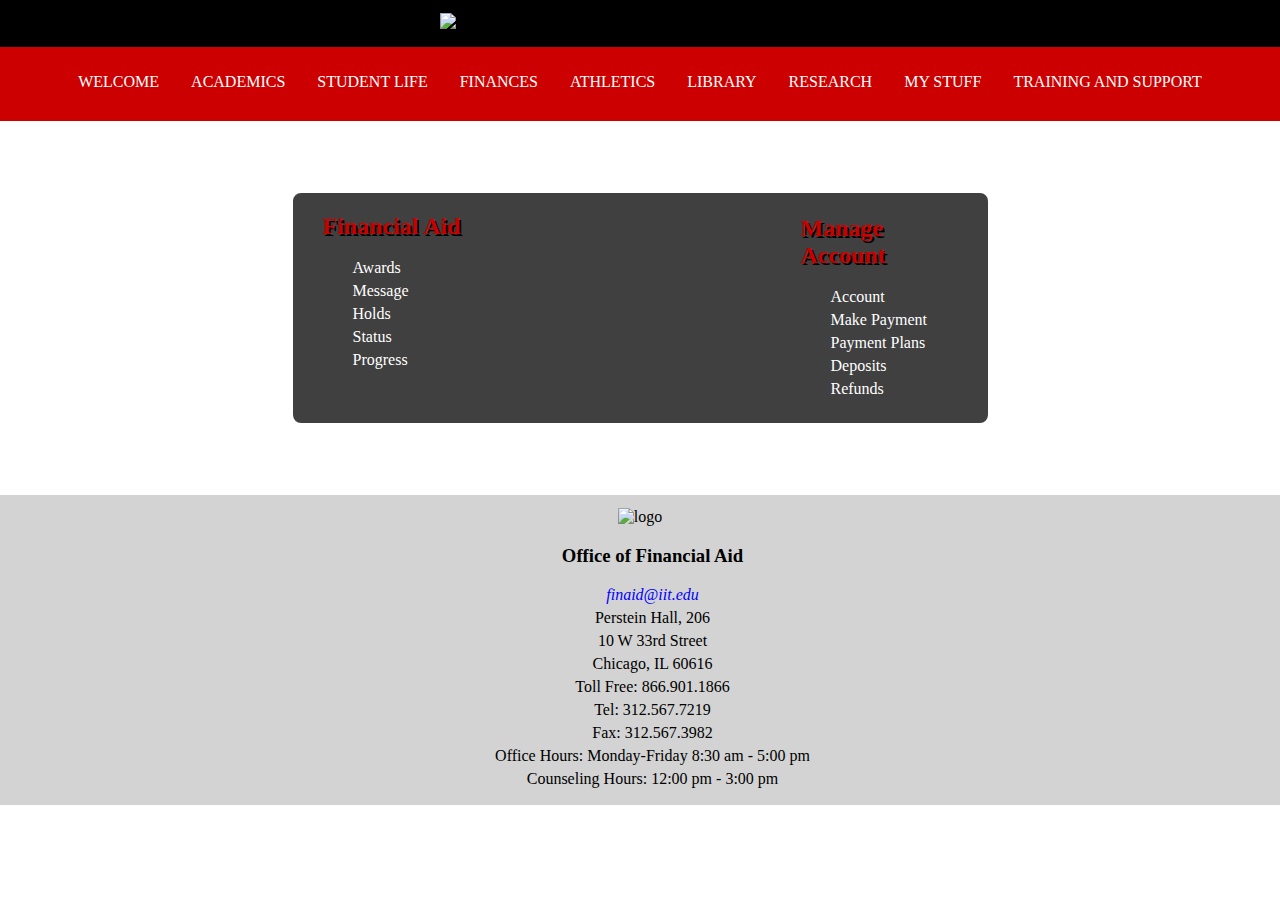
==== finance.html @ 7bce456e "Merge pull request #5 from MakeMyIITeduGreatAgain/master" ====
<!DOCTYPE html>
<html lang = "en-us">
  <head>
    <meta charset = "UTF-8" />
    <meta name = "viewport" content = "width=device-width, initial-scale = 1.0, shrink-to-fit = no" />
    <title> IIT Finance </title>
    <link rel = "stylesheet" href = "css/normalize.css">
    <!--<link rel = "stylesheet" href = "css/welcome.css">-->
    <link rel = "stylesheet" href = "css/finance.css"> <!-- placeholder for finance.css file-->
  </head>
  <body id = "finance-page">
    <div id="logoIIT">
      <img class="iitImage"src="https://web.iit.edu/sites/all/modules/custom/iit_global_footer/images/IIT-Footer-Logo.png" alt="IITlogo1">
    </div>
    <!-- nav bar-->
    <nav id="welcome-nav">
      <ul>
        <li><a href="welcome.html">Welcome</a></li>
        <li><a href="">Academics</a></li>
        <li><a href="">Student Life</a></li>
        <li><a href="finance.html">Finances</a></li>
        <li><a href="">Athletics</a></li>
        <li><a href="">Library</a></li>
        <li><a href="">Research</a></li>
        <li><a href="">My Stuff</a></li>
        <li><a href="">Training and Support</a></li>
      </ul>
    </nav>
    <!--Financial Aid(s) box -->
    <div id = "FinAid">
      <h2>Financial Aid</h2>
      <p class="ud"><a href="#">Awards</a></p>
      <p class="ud"><a href="#">Message</a></p>
      <p class="ud"><a href="#">Holds</a></p>
      <p class="ud"><a href="#">Status</a></p>
      <p class="last"><a href="#">Progress</a></p>
      <div class="manAccount" >  
        <h2>Manage Account</h2>
        <p class="ud"><a href="#">Account</a></p>
        <p class="ud"><a href="#">Make Payment</a></p>
        <p class="ud"><a href="#">Payment Plans</a></p>
        <p class="ud"><a href="#">Deposits</a></p>
        <p class="last"><a href="#">Refunds</a></p>
      </div>  
    </div>
    <!--Contact Information box -->
    <footer class="footer">
      <div class="triangleLogo">
        <img src="https://www.scoutforceathlete.com/media/college/illinois-instate-of-tech55d1c2121c114.png" alt="logo">
      </div>
      <h3 class="footerText">Office of Financial Aid</h3>
      <address>
        <p class="footerText"><a class="link1" href="mailto:finaid@iit.edu">finaid@iit.edu</a></p>
      </address>
      <p class="footerText">Perstein Hall, 206</p>
      <p class="footerText">10 W 33rd Street</p>
      <p class="footerText">Chicago, IL 60616</p>
      <p class="footerText">Toll Free: 866.901.1866</p>
      <p class="footerText">Tel: 312.567.7219</p>
      <p class="footerText">Fax: 312.567.3982</p>
      <p class="footerText">Office Hours: Monday-Friday 8:30 am - 5:00 pm</p>
      <p class="footerText">Counseling Hours: 12:00 pm - 3:00 pm</p>
    </footer>
  </body>
---- css/welcome.css ----
body{
    margin: 0;
    padding: 0;
}
#hawk {
    height: 35%;
    width: 35%;
    margin: 0 auto;
}
nav#welcome-nav{
  text-align: center;
  background-color: #cc0000;
  position: relative;
  top: 0;
  max-width: 100%;
  padding: 10px;
  margin: 0;
}
nav#welcome-nav ul{
  text-align: center;
  display: inline-block;
  list-style-type: none;
  margin: 0;
  padding: 0;
  overflow: hidden;
}
nav#welcome-nav ul li{
  float: left;
  text-align: center;
  margin: 0;
  width: auto;
}
nav#welcome-nav ul li a{
  text-align: center;
  display: block;
  padding: 1em; 
  font-size: 1em;
  color: white;
  text-decoration: none;
  text-transform: uppercase;
  font-family: Spectral;
}
#logoIIT{
  display: block;
  background-color: black;
  padding: 1%;
}
.iitImage{
  width: 400px;
  display: block;
  margin: auto;
  padding-bottom: 3px;
}
---- css/finance.css ----
body{
  margin: 0;
  padding: 0;
}
/*financial aid css*/
#big-title{
  text-align:center;
}
#Contact-Information{
  margin: auto;
  top: 0;
  right: 0;
  bottom: 0;
  left: 0;
  height: 30%;
  width: 30%;
  border-style: solid;
  border-width: 2px;
  border-color: #E7E7E7;
  border-radius: 10px;
  text-align:center;
}
/*part of the welcome.css file*/
nav#welcome-nav{
  text-align: center;
  background-color: #cc0000;
  position: relative;
  top: 0;
  max-width: 100%;
  padding: 10px;
  margin: 0;
}
nav#welcome-nav ul{
  text-align: center;
  display: inline-block;
  list-style-type: none;
  margin: 0;
  padding: 0;
  overflow: hidden;
}
nav#welcome-nav ul li{
  float: left;
  text-align: center;
  margin: 0;
  width: auto;
}
nav#welcome-nav ul li a{
  text-align: center;
  display: block;
  padding: 1em; 
  font-size: 1em;
  color: white;
  text-decoration: none;
  text-transform: uppercase;
  font-family: Spectral;
   
}
#logoIIT{
  display: block;
  background-color: black;
  padding: 1%;
}
.iitImage{
  width: 400px;
  display: block;
  margin: auto;
  padding-bottom: 3px;
}
.footer {
  padding-top: 1%;
  padding-bottom: 1%;
  left: 0;
  bottom: 0;
  margin-top: 70px;
  width: 100%;
  background-color: lightgray;
  color: black;
  text-align: center;
  position: relative;
  display: block;
}
img{
  width: 80px;
}
p{
  text-align: left;
  padding-left: 25px;
  margin: 5px;
}
h3{
  text-align: left;
  padding-left: 25px;
}
#FinAid{
  margin: auto;
  padding-left: 30px;
  margin-top: 70px;
  padding-right: 25px;
  top: 0;
  right: 0;
  bottom: 0;
  left:0;
  width: 50%;
  border-style: solid;
  border-width: 2px;
  border-color: white;
  border-radius: 10px;
  background-color: #404040;
  background-image: url("https://upload.wikimedia.org/wikipedia/en/thumb/a/a6/IIT_Scarlet_Hawks.svg/1144px-IIT_Scarlet_Hawks.svg.png");
  background-size: 160px ;
  background-repeat: no-repeat;
  background-position: center;
  position: relative;
  column-count: 2;
  
}
#FinAid::before {
  content: '';
  top: 0;
  right: 0;
  left: 0;
  bottom: 0;
  background: rgba(0,0,0,0.8);
}
a{
  color: white;
  text-decoration: none;
  position: relative; 
}
.link1{
  text-align: center;
  color: blue;
}
a:hover {
  text-decoration: underline;
  color: #ffcc00;
}

h2{
  position: relative;
  color: #cc0000;
  text-shadow: 2px 2px black;
}

li a:hover {
  background-color: #800000;
   
}
li a:active {
  background-color: #800000;
}
.last{
  padding-bottom: 25px;
}
.manAccount{
  padding-top: 2px;
  padding-left: 150px;
}
.footerText{
  text-align: center;
}
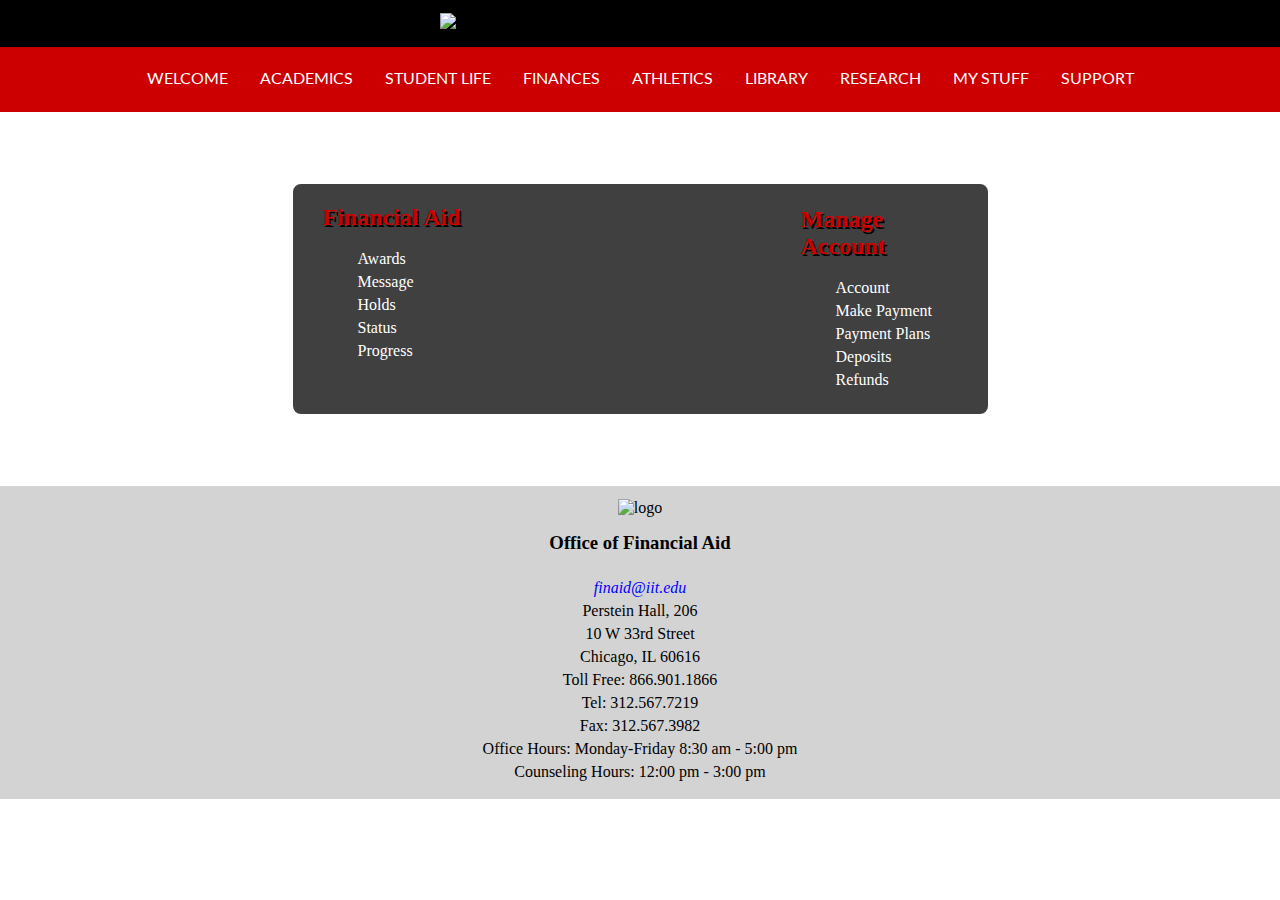
==== commit 94f5b7c5: "Merge pull request #6 from MakeMyIITeduGreatAgain/master" ====
--- a/finance.html
+++ b/finance.html
@@ -1,16 +1,16 @@
 <!DOCTYPE html>
 <html lang = "en-us">
   <head>
-    <meta charset = "UTF-8" />
+    <meta charset="utf-8"/>
     <meta name = "viewport" content = "width=device-width, initial-scale = 1.0, shrink-to-fit = no" />
     <title> IIT Finance </title>
-    <link rel = "stylesheet" href = "css/normalize.css">
     <!--<link rel = "stylesheet" href = "css/welcome.css">-->
-    <link rel = "stylesheet" href = "css/finance.css"> <!-- placeholder for finance.css file-->
+    <link rel = "stylesheet" href = "css/index.css"> <!-- placeholder for finance.css file-->
+    <link href="https://fonts.googleapis.com/css?family=Lato" rel="stylesheet"><!--Font Stack-->
   </head>
   <body id = "finance-page">
     <div id="logoIIT">
-      <img class="iitImage"src="https://web.iit.edu/sites/all/modules/custom/iit_global_footer/images/IIT-Footer-Logo.png" alt="IITlogo1">
+      <img class="iitImage" src="https://web.iit.edu/sites/all/modules/custom/iit_global_footer/images/IIT-Footer-Logo.png" alt="IITlogo1">
     </div>
     <!-- nav bar-->
     <nav id="welcome-nav">
@@ -23,19 +23,19 @@
         <li><a href="">Library</a></li>
         <li><a href="">Research</a></li>
         <li><a href="">My Stuff</a></li>
-        <li><a href="">Training and Support</a></li>
+        <li><a href="">Support</a></li>
       </ul>
     </nav>
     <!--Financial Aid(s) box -->
     <div id = "FinAid">
-      <h2>Financial Aid</h2>
+      <h2 class="finAidh2">Financial Aid</h2><!--Added a class to better customize-->
       <p class="ud"><a href="#">Awards</a></p>
       <p class="ud"><a href="#">Message</a></p>
       <p class="ud"><a href="#">Holds</a></p>
       <p class="ud"><a href="#">Status</a></p>
       <p class="last"><a href="#">Progress</a></p>
       <div class="manAccount" >  
-        <h2>Manage Account</h2>
+        <h2 class="finAidh2">Manage Account</h2><!--Added a class to better customize-->
         <p class="ud"><a href="#">Account</a></p>
         <p class="ud"><a href="#">Make Payment</a></p>
         <p class="ud"><a href="#">Payment Plans</a></p>
@@ -45,10 +45,8 @@
     </div>
     <!--Contact Information box -->
     <footer class="footer">
-      <div class="triangleLogo">
-        <img src="https://www.scoutforceathlete.com/media/college/illinois-instate-of-tech55d1c2121c114.png" alt="logo">
-      </div>
-      <h3 class="footerText">Office of Financial Aid</h3>
+      <img class="triangleLogo" src="https://www.scoutforceathlete.com/media/college/illinois-instate-of-tech55d1c2121c114.png" alt="logo"> <!--Added class inside of img-->
+       <h3 class="footerText1">Office of Financial Aid</h3><!--added a different class name-->
       <address>
         <p class="footerText"><a class="link1" href="mailto:finaid@iit.edu">finaid@iit.edu</a></p>
       </address>
--- a/css/index.css
+++ b/css/index.css
@@ -0,0 +1,660 @@
+/**********meyer reset*************************/
+/* http://meyerweb.com/eric/tools/css/reset/ 
+   v2.0 | 20110126
+   License: none (public domain)
+*/
+
+html, body, span, applet, object, iframe,
+h1, h4, h5, h6, blockquote, pre, abbr, acronym, big, cite, code,
+del, dfn, em, ins, kbd, q, s, samp,
+small, strike, strong, sub, sup, tt, var,
+b, u, i, center,
+dl, dt, dd, ol, ul, li,
+fieldset, form, label, legend,
+table, caption, tbody, tfoot, thead, tr, th, td,
+article, aside, canvas, details, embed, 
+figure, figcaption, footer, header, hgroup, 
+menu, nav, output, ruby, section, summary,
+time, mark, audio, video {
+	margin: 0;
+	padding: 0;
+	border: 0;
+	font-size: 100%;
+	font: inherit;
+	vertical-align: baseline;
+}
+/* HTML5 display-role reset for older browsers */
+article, aside, details, figcaption, figure, 
+header, hgroup, menu, nav, section {
+	display: block;
+}
+
+ol, ul {
+	list-style: none;
+}
+blockquote, q {
+	quotes: none;
+}
+blockquote:before, blockquote:after,
+q:before, q:after {
+	content: '';
+	content: none;
+}
+table {
+	border-collapse: collapse;
+	border-spacing: 0;
+}
+/*****************end of reset*********************/
+body{
+  margin: 0;
+  padding: 0;
+}
+/*financial aid css*/
+#big-title{
+  text-align:center;
+}
+#Contact-Information{
+  margin: auto;
+  top: 0;
+  right: 0;
+  bottom: 0;
+  left: 0;
+  height: 30%;
+  width: 30%;
+  border-style: solid;
+  border-width: 2px;
+  border-color: #E7E7E7;
+  border-radius: 10px;
+  text-align:center;
+}
+/*part of the welcome.css file*/
+nav#welcome-nav{
+  text-align: center;
+  background-color: #cc0000;
+  position: relative;
+  top: 0;
+  max-width: 100%;
+  padding: 5px;
+  margin: 0;
+}
+nav#welcome-nav ul{
+  text-align: center;
+  display: inline-block;
+  list-style-type: none;
+  margin: 0;
+  padding: 0;
+  overflow: hidden;
+}
+nav#welcome-nav ul li{
+  float: left;
+  text-align: center;
+  margin: 0;
+  width: auto;
+}
+nav#welcome-nav ul li a{
+  text-align: center;
+  display: block;
+  padding: 1em; 
+  font-size: 1em;
+  color: white;
+  text-decoration: none;
+  text-transform: uppercase;
+  font-family: 'Lato', sans-serif, arial;/***font stack***/
+}
+#logoIIT{
+  display: block;
+  background-color: black;
+  padding: 1%;
+}
+.iitImage{
+  width: 400px;
+  display: block;
+  margin: auto;
+  padding-bottom: 3px;
+}
+.footer {
+  padding-top: 1%;
+  padding-bottom: 1%;
+  left: 0;
+  bottom: 0;
+  margin-top: 70px;
+  width: 100%;
+  background-color: lightgray;
+  color: black;
+  text-align: center;
+  position: relative;
+  display: block;
+}
+.triangleLogo { /***********added the class instead of img**************/
+  width: 80px;
+	margin: auto;
+}
+
+.ud{ /*************added ud class in here*********************/
+   text-align: left;
+   padding-left: 30px;
+   margin: 5px;
+}
+
+#FinAid{
+  margin: auto;
+  padding-left: 30px;
+  margin-top: 70px;
+  padding-right: 25px;
+  top: 0;
+  right: 0;
+  bottom: 0;
+  left:0;
+  width: 50%;
+  border-style: solid;
+  border-width: 2px;
+  border-color: white;
+  border-radius: 10px;
+  background-color: #404040;
+  background-image: url("https://upload.wikimedia.org/wikipedia/en/thumb/a/a6/IIT_Scarlet_Hawks.svg/1144px-IIT_Scarlet_Hawks.svg.png");
+  background-size: 160px ;
+  background-repeat: no-repeat;
+  background-position: center;
+  position: relative;
+  column-count: 2;
+  
+}
+#FinAid::before {
+  content: '';
+  top: 0;
+  right: 0;
+  left: 0;
+  bottom: 0;
+  background: rgba(0,0,0,0.8);
+}
+a{
+  color: white;
+  text-decoration: none;
+  position: relative; 
+}
+.link1{
+  text-align: center;
+  color: blue;
+}
+a:hover {
+  text-decoration: underline;
+  color: #ffcc00;
+}
+
+.finAidh2{ /**********************changed the h2 name to a class******************************/
+  position: relative;
+  color: #cc0000;
+  text-shadow: 2px 2px black;
+}
+
+li a:hover {
+  background-color: #800000;
+   
+}
+li a:active {
+  background-color: #800000;
+}
+.last{ /**********added a few features*************/
+  padding-bottom: 25px;
+  text-align: left;
+  padding-left: 30px;
+  margin: 5px;
+}
+.manAccount{
+  padding-top: 2px;
+  padding-left: 150px;
+}
+
+.footerText1{ /********************added a class style***********************/
+  padding-top: 10px;
+  padding-bottom: 20px;
+  text-align: center;
+  margin: 5px;
+  
+}
+.footerText{ /********added content to footer ************/
+  text-align: center;
+  margin: 5px;
+}
+/****************media queries***************/
+@media screen and (min-width: 320px) and (max-width: 960px) {
+    body{
+        max-width: 100%;
+    }
+}
+@media screen and (min-width: 320px) and (max-width: 960px) {
+    ul {
+      list-style-type: none;
+      margin: 0;
+      padding: 0;
+      width: 200px;
+      text-align: center;
+    }
+    li a {
+      display: block;
+      display: inline-block;
+      text-decoration: none;
+      text-align: center;
+    }
+    #FinAid{
+      display: inline-block;
+    }
+    li a:hover {
+      background-color: gray;
+      color: white;
+    }
+ }
+@media only screen and (max-width: 768px) {
+   #FinAid{
+     margin: auto;
+     padding-left: 30px;
+     width: 100%;
+     padding-right: 25px;
+     top: 0;
+     right: 0;
+     bottom: 0;
+     left:0;
+     border-style: solid;
+     border-width: 2px;
+     border-color: white;
+     border-radius: 10px;
+     background-color: #404040;
+     background-image: url("https://upload.wikimedia.org/wikipedia/en/thumb/a/a6/IIT_Scarlet_Hawks.svg/1144px-IIT_Scarlet_Hawks.svg.png");
+     background-size: 160px ;
+     background-repeat: no-repeat;
+     background-position: center;
+     position: relative;
+     column-count: 2;
+   }
+   .footer{
+      margin: 0px;
+   }
+   .manAccount{
+      padding-top: 2px;
+      padding-left: 25%;
+   }
+   #FinAid::before {
+      content: '';
+      position: absolute;
+      top: 0;
+      right: 0;
+      left: 0;
+      bottom: 0;
+      background: rgba(0,0,0,0.8);
+    }
+}
+/******************Welcome page CSS*************************/
+#hawk {
+    height: 35%;
+    width: 35%;
+    margin: 0 auto;
+}
+nav#welcome-nav{
+  text-align: center;
+  background-color: #cc0000;
+  position: relative;
+  top: 0;
+  max-width: 100%;
+  padding: 5px;
+  margin: 0;
+}
+nav#welcome-nav ul{
+  text-align: center;
+  display: inline-block;
+  list-style-type: none;
+  margin: 0;
+  padding: 0;
+  overflow: hidden;
+}
+nav#welcome-nav ul li{
+  float: left;
+  text-align: center;
+  margin: 0;
+  width: auto;
+}
+nav#welcome-nav ul li a{
+  text-align: center;
+  display: block;
+  padding: 1em; 
+  font-size: 1em;
+  color: white;
+  text-decoration: none;
+  text-transform: uppercase;
+  font-family: 'Lato', sans-serif, arial;
+}
+#logoIIT{
+  display: block;
+  background-color: black;
+  padding: 1%;
+}
+.iitImage{
+  width: 400px;
+  display: block;
+  margin: auto;
+  padding-bottom: 3px;
+}
+.content{
+  max-width: 61.250em;
+  height: auto;
+  margin: 1em auto;
+  overflow: hidden;
+}
+#leftcolumn{
+	float: left;
+	width: 30%;
+}
+#rightcolumn{
+	float: right;
+	width: 70%;
+}
+#slideShow {
+  /* Main wrapper for all images */
+  float: left;
+  padding: 0;
+  margin: 0 auto;
+  overflow: hidden;
+  position: relative;
+}
+/****************media queries***************/
+@media screen and (min-width: 320px) and (max-width: 960px) {
+    body{
+      max-width: 100%;
+    }
+}
+@media screen and (min-width: 320px) and (max-width: 960px) {
+    ul {
+      list-style-type: none;
+      margin: 0;
+      padding: 0;
+      width: 200px;
+      text-align: center;
+    }
+
+    li a {
+      display: block;
+      display: inline-block;
+      text-decoration: none;
+      text-align: center;
+    }
+    li a:hover {
+      background-color: gray;
+      color: white;
+   }
+}
+/********************LOGIN CSS**********************/
+/**********************************************/
+/* Forms
+   ========================================================================== */
+
+/**
+ * 1. Change the font styles in all browsers (opinionated).
+ * 2. Remove the margin in Firefox and Safari.
+ */
+
+button,
+input,
+optgroup,
+select,
+textarea {
+  font-family: sans-serif; /* 1 */
+  font-size: 100%; /* 1 */
+  line-height: 1.15; /* 1 */
+  margin: 0; /* 2 */
+}
+
+/**
+ * Show the overflow in IE.
+ * 1. Show the overflow in Edge.
+ */
+
+button,
+input { /* 1 */
+  overflow: visible;
+}
+
+/**
+ * Remove the inheritance of text transform in Edge, Firefox, and IE.
+ * 1. Remove the inheritance of text transform in Firefox.
+ */
+
+button,
+select { /* 1 */
+  text-transform: none;
+}
+
+/**
+ * 1. Prevent a WebKit bug where (2) destroys native `audio` and `video`
+ *    controls in Android 4.
+ * 2. Correct the inability to style clickable types in iOS and Safari.
+ */
+
+button,
+html [type="button"], /* 1 */
+[type="reset"],
+[type="submit"] {
+  -webkit-appearance: button; /* 2 */
+}
+
+/**
+ * Remove the inner border and padding in Firefox.
+ */
+
+button::-moz-focus-inner,
+[type="button"]::-moz-focus-inner,
+[type="reset"]::-moz-focus-inner,
+[type="submit"]::-moz-focus-inner {
+  border-style: none;
+  padding: 0;
+}
+
+/**
+ * Restore the focus styles unset by the previous rule.
+ */
+
+button:-moz-focusring,
+[type="button"]:-moz-focusring,
+[type="reset"]:-moz-focusring,
+[type="submit"]:-moz-focusring {
+  outline: 1px dotted ButtonText;
+}
+
+/**
+ * Correct the padding in Firefox.
+ */
+
+fieldset {
+  padding: 0.35em 0.75em 0.625em;
+}
+
+/**
+ * 1. Correct the text wrapping in Edge and IE.
+ * 2. Correct the color inheritance from `fieldset` elements in IE.
+ * 3. Remove the padding so developers are not caught out when they zero out
+ *    `fieldset` elements in all browsers.
+ */
+
+legend {
+  box-sizing: border-box; /* 1 */
+  color: inherit; /* 2 */
+  display: table; /* 1 */
+  max-width: 100%; /* 1 */
+  padding: 0; /* 3 */
+  white-space: normal; /* 1 */
+}
+
+/**
+ * 1. Add the correct display in IE 9-.
+ * 2. Add the correct vertical alignment in Chrome, Firefox, and Opera.
+ */
+
+progress {
+  display: inline-block; /* 1 */
+  vertical-align: baseline; /* 2 */
+}
+
+/**
+ * Remove the default vertical scrollbar in IE.
+ */
+
+textarea {
+  overflow: auto;
+}
+
+/**
+ * 1. Add the correct box sizing in IE 10-.
+ * 2. Remove the padding in IE 10-.
+ */
+
+[type="checkbox"],
+[type="radio"] {
+  box-sizing: border-box; /* 1 */
+  padding: 0; /* 2 */
+}
+
+/**
+ * Correct the cursor style of increment and decrement buttons in Chrome.
+ */
+
+[type="number"]::-webkit-inner-spin-button,
+[type="number"]::-webkit-outer-spin-button {
+  height: auto;
+}
+
+/**
+ * 1. Correct the odd appearance in Chrome and Safari.
+ * 2. Correct the outline style in Safari.
+ */
+
+[type="search"] {
+  -webkit-appearance: textfield; /* 1 */
+  outline-offset: -2px; /* 2 */
+}
+
+/**
+ * Remove the inner padding and cancel buttons in Chrome and Safari on macOS.
+ */
+
+[type="search"]::-webkit-search-cancel-button,
+[type="search"]::-webkit-search-decoration {
+  -webkit-appearance: none;
+}
+
+/**
+ * 1. Correct the inability to style clickable types in iOS and Safari.
+ * 2. Change font properties to `inherit` in Safari.
+ */
+
+::-webkit-file-upload-button {
+  -webkit-appearance: button; /* 1 */
+  font: inherit; /* 2 */
+}
+/******************************************************/
+body.loginBody{/***********Added class of body***************/
+  background-image: url("http://s.newsweek.com/sites/www.newsweek.com/files/2016/05/10/citycampusniteshotv550x275.jpg");
+  background-size: 100%;
+  background-size: cover; 
+  background-repeat: no-repeat;
+  background-position: center center;
+  background-attachment: fixed;
+}
+
+body.loginBody:before{/******************added class of body***********************/
+  content: '';
+  position: absolute;
+  top: 0;
+  right: 0;
+  left: 0;
+  bottom: 0;
+  background: rgba(0,0,0,0.7);
+}
+
+#mainCont {
+  display: block;
+  background-color: white;
+  position: relative;
+  margin: auto;
+  top: 0;
+  right: 0;
+  bottom: 0;
+  left: 0;
+  height: 60%;
+  width: 40%;
+  border-style: solid;
+  border-width: 2px;
+  border-color: #E7E7E7;
+  border-radius: 10px;
+  margin-top: 5%;
+  text-align: center;
+  padding-bottom: 2%;
+}
+.emandPass{
+  text-align: center;
+  padding-top: 10px;
+}
+#subButton{
+  text-align: center;
+  padding-top: 10px;
+}
+
+button{
+  border: 2px solid darkgray;
+  padding: 3px 20px; 
+  background: lightgray;
+  border-radius: 5px;
+  cursor: pointer;
+}
+input{
+  border: 1px solid gray;
+  border-radius: 5px;
+  padding: 5px;
+}
+
+input:hover{
+  border-color: black;
+}
+
+#hawk{ /**********************added more content to class and removed img style****************************/
+  width: auto;
+  max-width: 100%;
+  height: auto;
+  position: relative;
+}
+
+#foot{
+  margin: 0 auto;
+}
+/***********Media Queries****************/
+@media screen and (min-width: 320px) and (max-width: 960px) {
+    body{
+        max-width: 100%;
+			 display: block;
+    }
+}
+@media only screen and (max-width: 500px) {
+    body {
+        display: block;
+    }
+}
+/***************/
+@media screen and (max-width: 320px) {
+    body{
+	max-width: 100%;
+    }
+}
+@media screen and (min-width: 320px) and (max-width: 960px) {
+    body{
+        max-width: 100%;
+    }
+}
+@media only screen and (max-width:620px) {
+  body:before{
+    max-width: 100%;
+		
+  }
+}
+@media only screen and (max-width:620px) {
+   #mainCont{
+     width: 85%;
+    
+  }
+}
